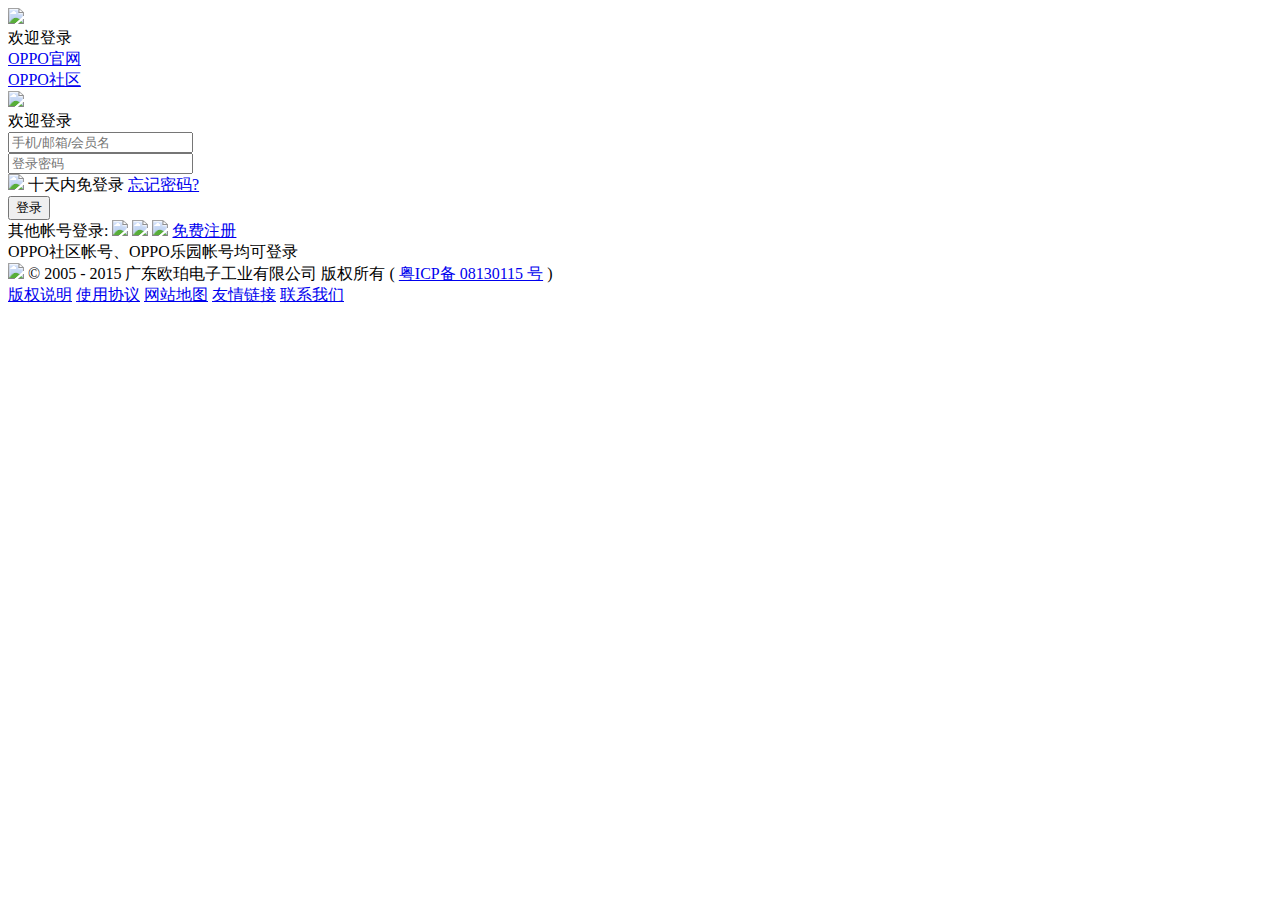
==== Application/Home/View/Login/index.html @ aba47f5a "Description: 把登录页面的框架也弄好了，晚上开始处理注册和登录的后台代码" ====
<!DOCTYPE html>
<html>
<head>
	<meta charset="utf8">
	<title>OPPO官方网站-欢迎登录OPPO.COM</title>
	<link rel="stylesheet" type="text/css" href="__PUBLIC__/Home/css/login.css">
	<script type="text/javascript" src="__PUBLIC__/Home/js/jquery.js"></script>
</head>
<body>
	<div class="header">
		<div class="container">
			<div class="left">
				<img src="__PUBLIC__/Home/image/Register/logo_h.png" class="left_img_1">
				<div class="divider"></div>
				<span>欢迎登录</span>
			</div>

			<div class="right">
				<a href="__APP__/Home/Index/index">OPPO官网</a>
				<div class="divider"></div>
				<a href="#">OPPO社区</a>
			</div>
		</div>
	</div>

	<div class="body_1">
		<div class="container">
			<div class="left">
				<img src="__PUBLIC__/Home/image/Login/login_left_big.png">
			</div>

			<div class="right">
				<form>
					<div class="line1">
						<span>欢迎登录</span>
					</div>
					<div class="line2">
						<input type="text" placeholder="手机/邮箱/会员名">
					</div>
					<div class="line3">
						<input type="password" placeholder="登录密码">
					</div>
					<div class="line4">
						<img src="__PUBLIC__/Home/image/Register/checkboxX.png">
						<span>十天内免登录</span>
						<a href="#">忘记密码?</a>
					</div>
					<div class="line5">
						<button>登录</button>
					</div>
					<div class="line6">
						<span>其他帐号登录:</span>
						<img src="__PUBLIC__/Home/image/Login/qq.png">
						<img src="__PUBLIC__/Home/image/Login/xinlang.png">
						<img src="__PUBLIC__/Home/image/Login/zhifubao.png">
						<a href="__APP__/Home/Register/index">免费注册</a>
					</div>
					<div class="line7">
						<span>OPPO社区帐号、OPPO乐园帐号均可登录</span>
					</div>
				</form>
			</div>
		</div>
	</div>

	<div class="bottom">
		<div class="container">
			<div class="left">
				<img src="__PUBLIC__/Home/image/Register/logo_f.png">
				<span>© 2005 - 2015 广东欧珀电子工业有限公司 版权所有 (</span>
				<a href="#">粤ICP备 08130115 号</a>
				<span>)</span>
			</div>
			<div class="right">
				<a href="#">版权说明</a>
				<a href="#">使用协议</a>
				<a href="#">网站地图</a>
				<a href="#">友情链接</a>
				<a href="#">联系我们</a>
			</div>
		</div>
	</div>
</body>
<script type="text/javascript" src="__PUBLIC__/Home/js/Login/index.js"></script>
</html>
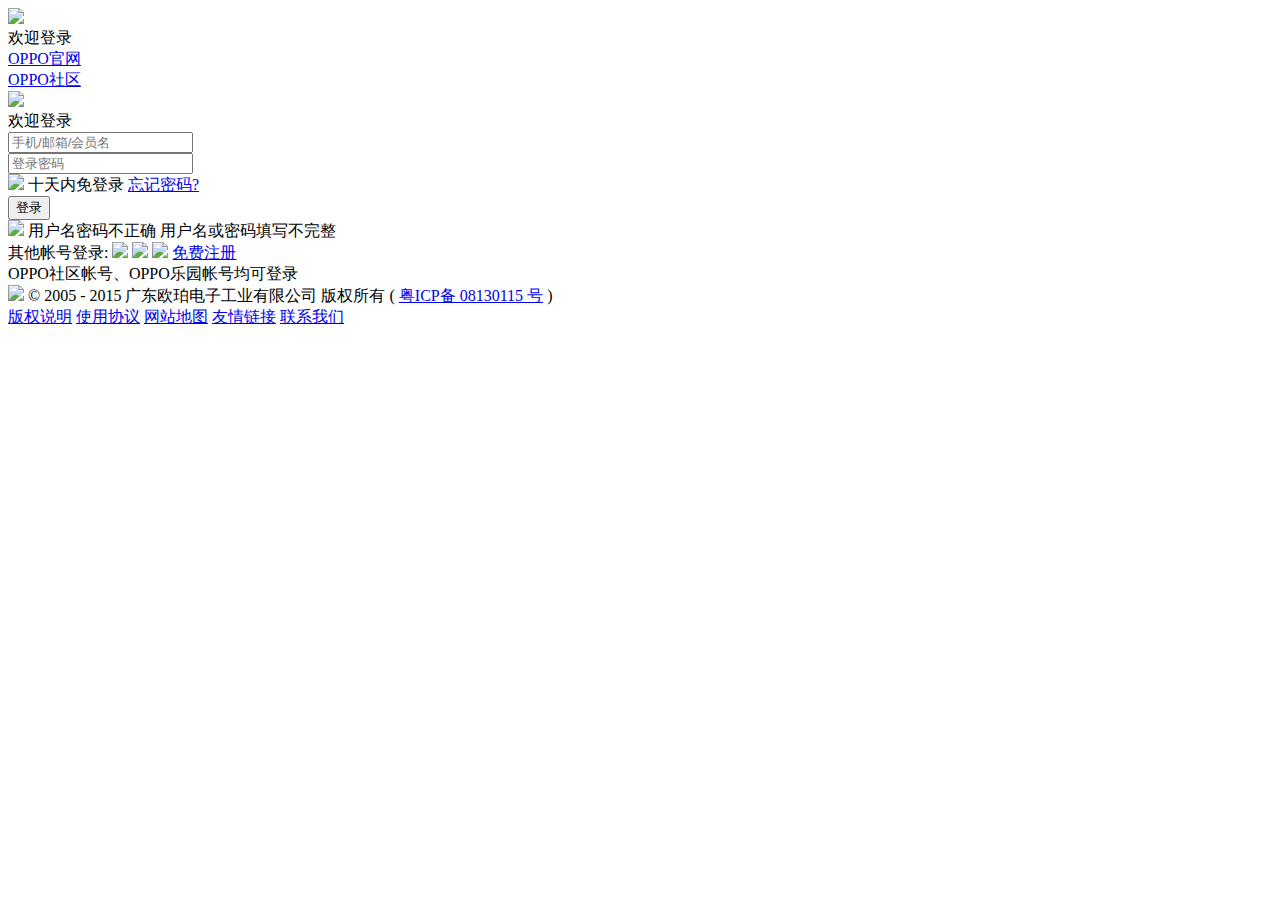
==== commit e3c2708a: "Description: 登录这块也暂时结束了，关键的都是后面这块，因为这块是困扰我的一块知识点" ====
--- a/Application/Home/View/Login/index.html
+++ b/Application/Home/View/Login/index.html
@@ -5,6 +5,7 @@
 	<title>OPPO官方网站-欢迎登录OPPO.COM</title>
 	<link rel="stylesheet" type="text/css" href="__PUBLIC__/Home/css/login.css">
 	<script type="text/javascript" src="__PUBLIC__/Home/js/jquery.js"></script>
+	<script type="text/javascript" src="__PUBLIC__/Home/js/jquery.md5.js"></script>
 </head>
 <body>
 	<div class="header">
@@ -35,10 +36,10 @@
 						<span>欢迎登录</span>
 					</div>
 					<div class="line2">
-						<input type="text" placeholder="手机/邮箱/会员名">
+						<input type="text" placeholder="手机/邮箱/会员名" id="form_line2_input" status="0">
 					</div>
 					<div class="line3">
-						<input type="password" placeholder="登录密码">
+						<input type="password" placeholder="登录密码" id="form_line3_input" status="0">
 					</div>
 					<div class="line4">
 						<img src="__PUBLIC__/Home/image/Register/checkboxX.png">
@@ -46,7 +47,12 @@
 						<a href="#">忘记密码?</a>
 					</div>
 					<div class="line5">
-						<button>登录</button>
+						<input type="button" value="登录" id="form_submit">
+					</div>
+					<div class="line_5_for_add">
+						<img src="__PUBLIC__/Home/image/Register/ex.png" id="line_5_for_add_img">
+						<span id="line_5_for_add_info1">用户名密码不正确</span>
+						<span id="line_5_for_add_info2">用户名或密码填写不完整</span>
 					</div>
 					<div class="line6">
 						<span>其他帐号登录:</span>
